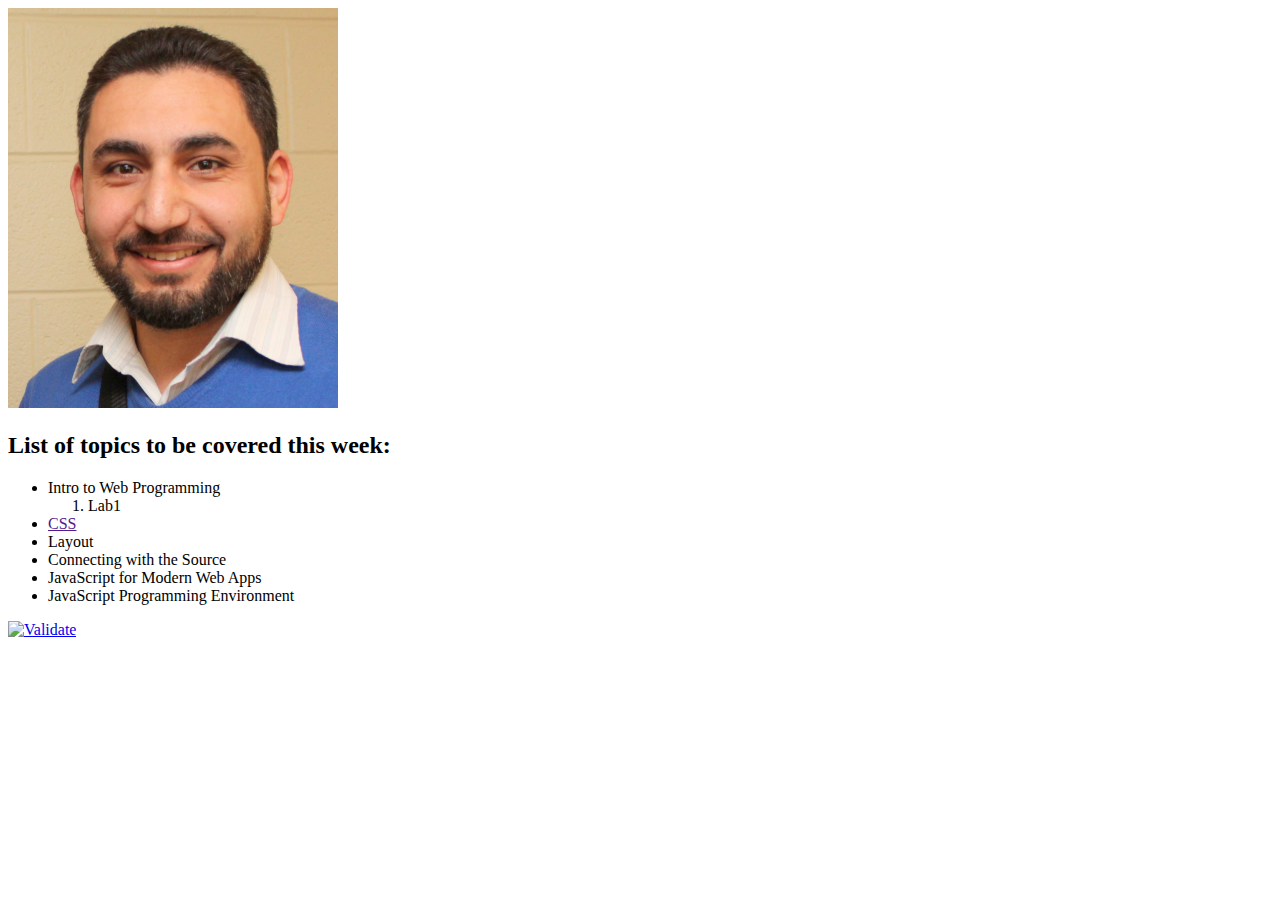
==== index.html @ 21a82591 "Add files via upload" ====
<!DOCTYPE html>
<html>
    <head>
        <title>Mohammad Moharram</title>   
        <!--<style>
			body {
				text-align: center;
			}
		</style>-->
    </head>

    <body>
        <img src="Me MUM.jpeg" height="400" width="330"/>
        <H2> List of topics to be covered this week: </H2>
        <ul>
            <li>Intro to Web Programming</li>
            <ol>
                <li>Lab1</li>
            </ol>
            <li><a href="">CSS</a></li>
            <li>Layout</li>
            <li>Connecting with the Source</li>
            <li>JavaScript for Modern Web Apps</li>
            <li>JavaScript Programming Environment</li>
        </ul>
        <p>
            <a href="https://validator.w3.org/check/referer">
            <img src=http://mumstudents.org/cs472/2013-09/images/w3c-html.png alt="Validate" />
            </a>
            </p>
    </body>
</html>
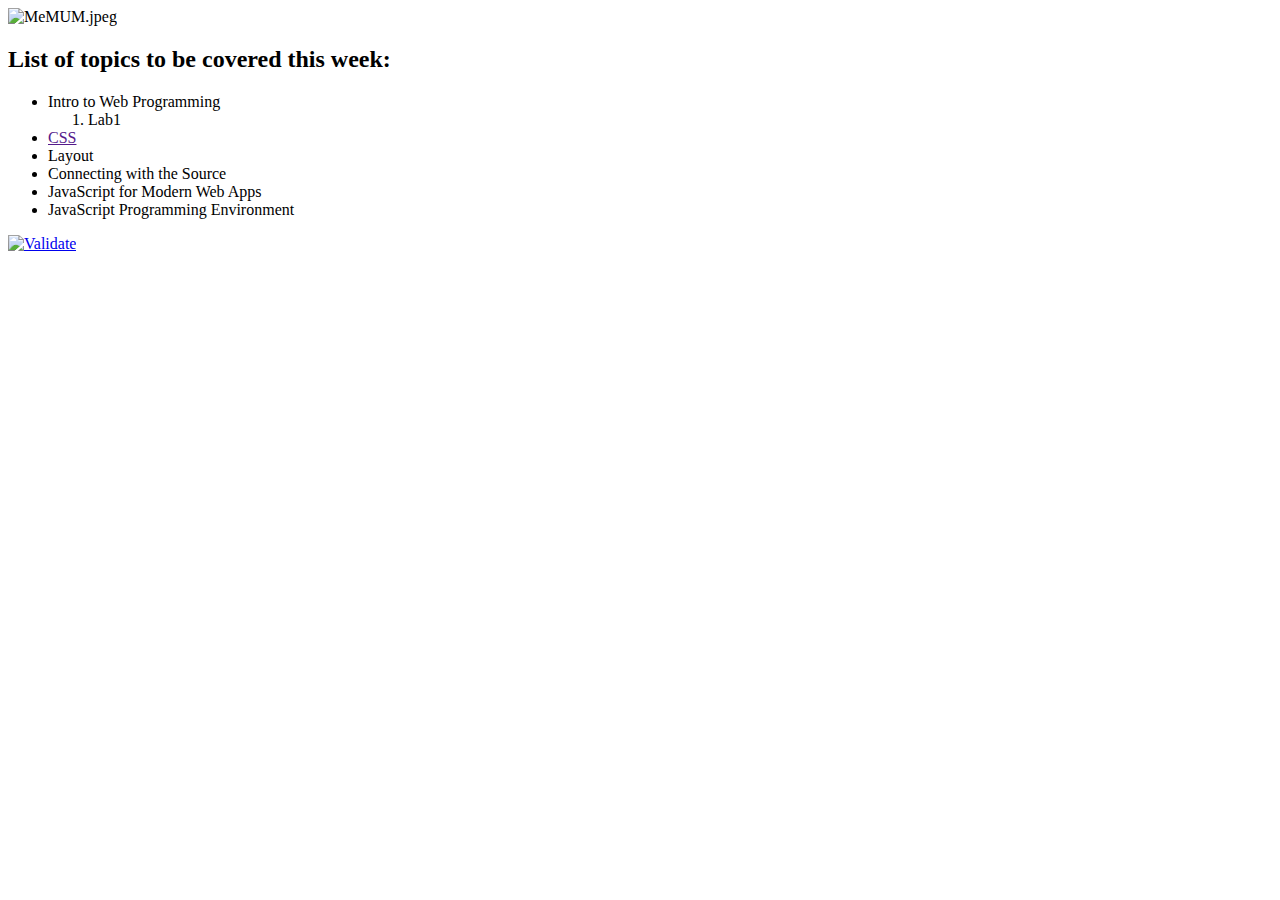
==== commit e6ba7b11: "Update index.html" ====
--- a/index.html
+++ b/index.html
@@ -1,16 +1,11 @@
 <!DOCTYPE html>
 <html>
     <head>
-        <title>Mohammad Moharram</title>   
-        <!--<style>
-			body {
-				text-align: center;
-			}
-		</style>-->
+        <title>Mohammad Moharram</title>
     </head>
 
     <body>
-        <img src="Me MUM.jpeg" height="400" width="330"/>
+        <img src="MeMUM.jpeg" height="400" width="330" alt="MeMUM.jpeg"/>
         <H2> List of topics to be covered this week: </H2>
         <ul>
             <li>Intro to Web Programming</li>
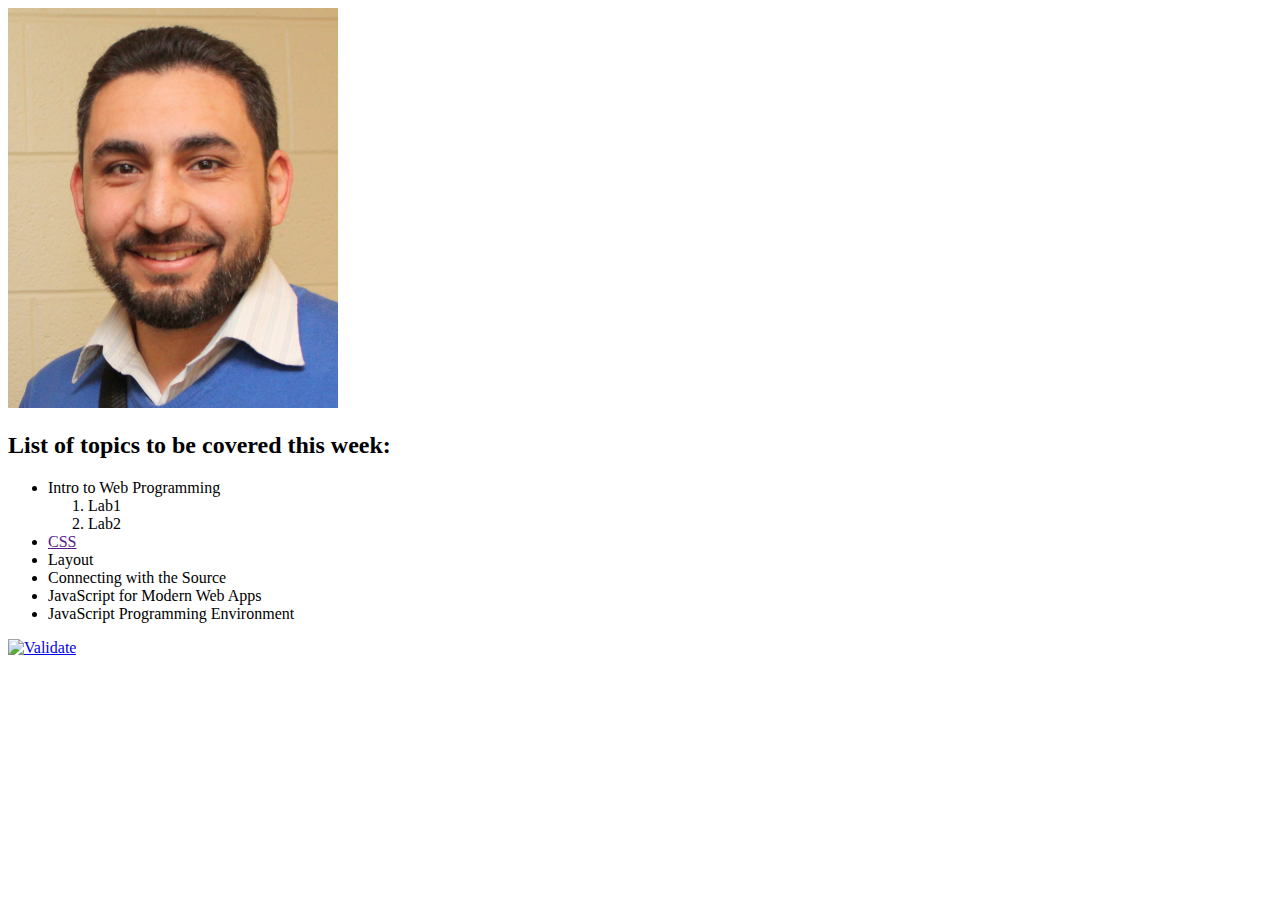
==== commit 27e4521e: "Update index.html" ====
--- a/index.html
+++ b/index.html
@@ -1,5 +1,5 @@
 <!DOCTYPE html>
-<html>
+<html lang="en">
     <head>
         <title>Mohammad Moharram</title>
     </head>
@@ -11,6 +11,7 @@
             <li>Intro to Web Programming</li>
             <ol>
                 <li>Lab1</li>
+                <li>Lab2</li>
             </ol>
             <li><a href="">CSS</a></li>
             <li>Layout</li>
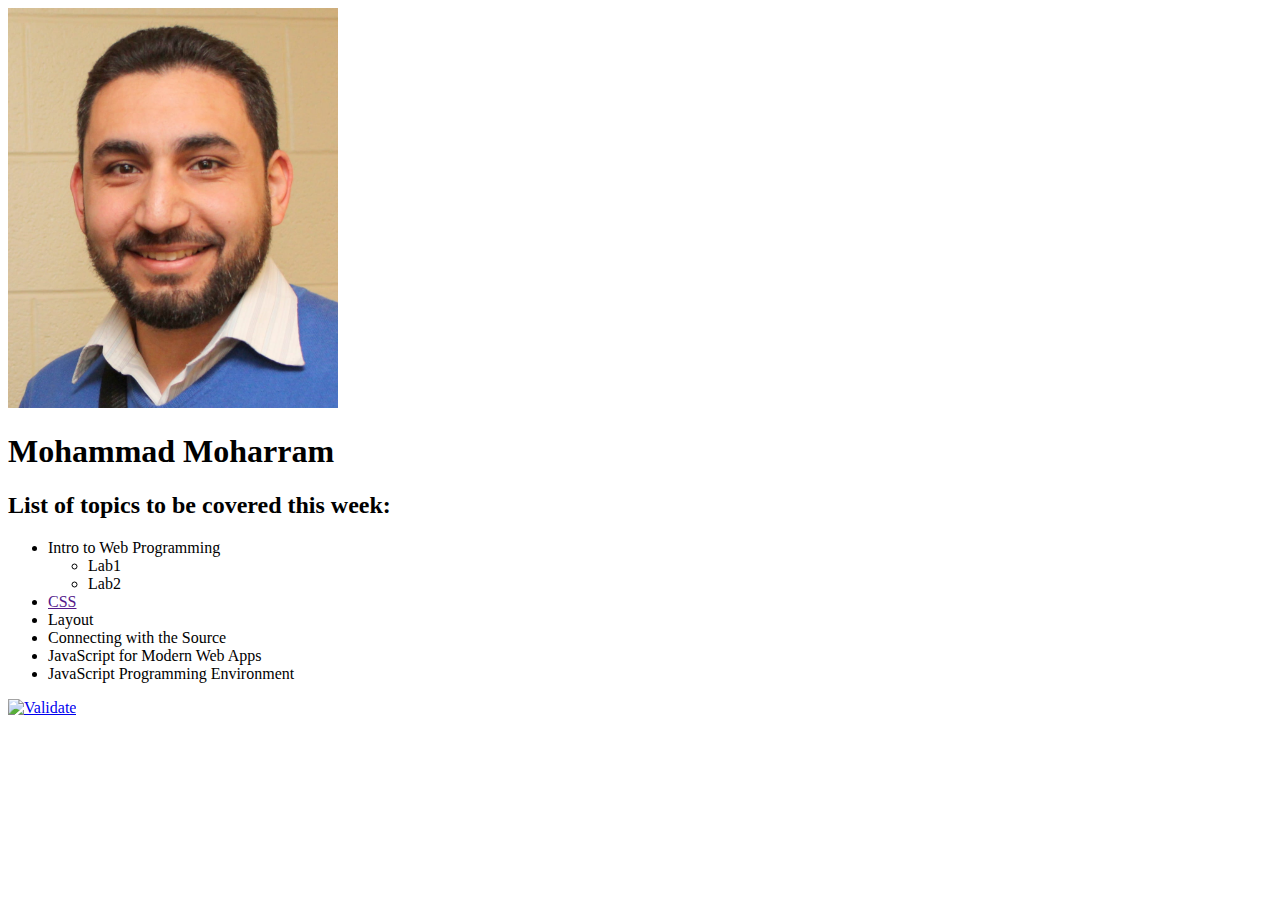
==== commit 646b36df: "Update index.html" ====
--- a/index.html
+++ b/index.html
@@ -6,13 +6,14 @@
 
     <body>
         <img src="MeMUM.jpeg" height="400" width="330" alt="MeMUM.jpeg"/>
+        <H1>Mohammad Moharram</H1>
         <H2> List of topics to be covered this week: </H2>
         <ul>
             <li>Intro to Web Programming</li>
-            <ol>
+            <ul>
                 <li>Lab1</li>
                 <li>Lab2</li>
-            </ol>
+            </ul>
             <li><a href="">CSS</a></li>
             <li>Layout</li>
             <li>Connecting with the Source</li>
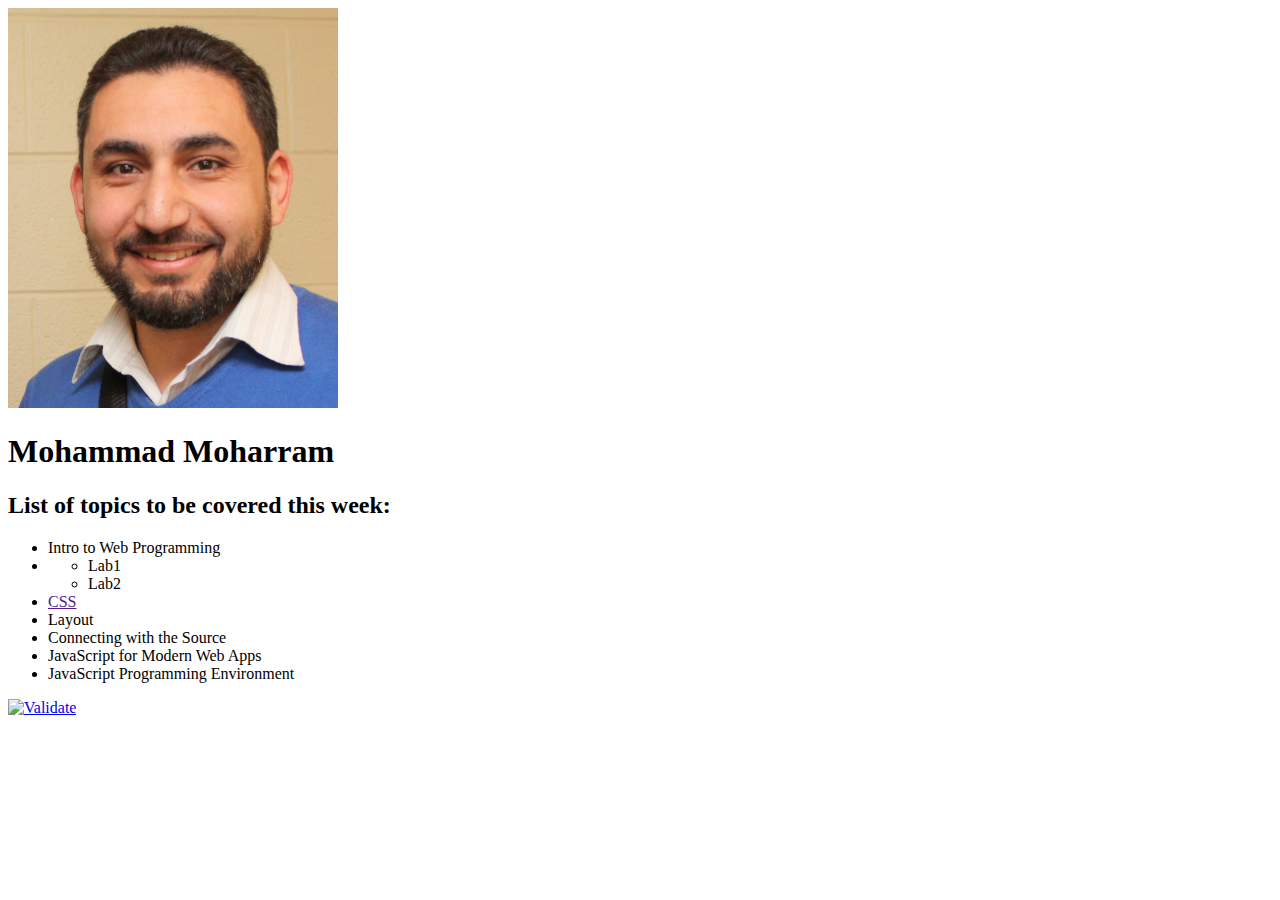
==== commit 0be5f7ae: "Update index.html" ====
--- a/index.html
+++ b/index.html
@@ -10,10 +10,10 @@
         <H2> List of topics to be covered this week: </H2>
         <ul>
             <li>Intro to Web Programming</li>
-            <ul>
+            <li><ul>
                 <li>Lab1</li>
                 <li>Lab2</li>
-            </ul>
+                </ul></li>
             <li><a href="">CSS</a></li>
             <li>Layout</li>
             <li>Connecting with the Source</li>
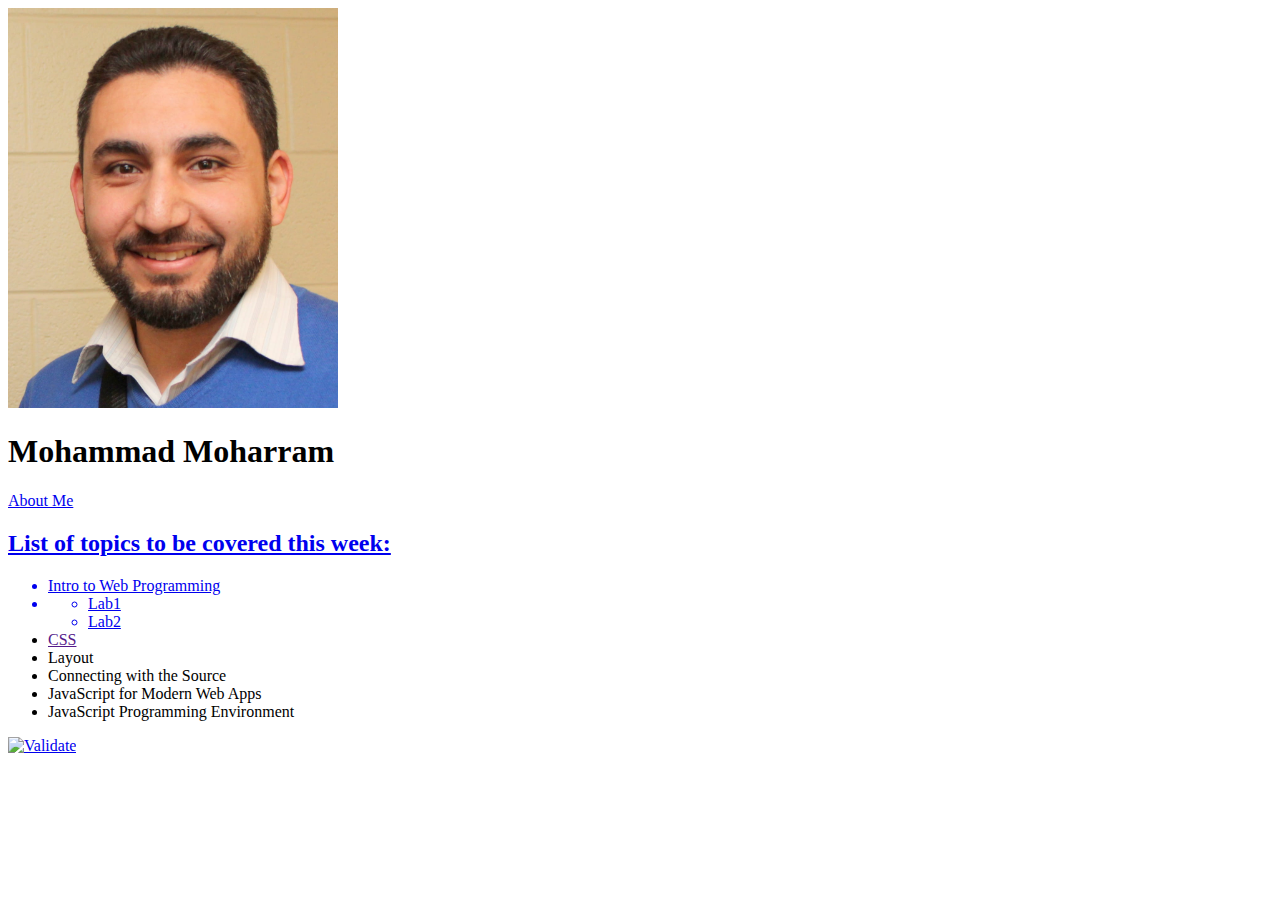
==== commit 710a78b4: "Update index.html" ====
--- a/index.html
+++ b/index.html
@@ -7,6 +7,7 @@
     <body>
         <img src="MeMUM.jpeg" height="400" width="330" alt="MeMUM.jpeg"/>
         <H1>Mohammad Moharram</H1>
+        <a href="aboutMe.html">About Me</h4>
         <H2> List of topics to be covered this week: </H2>
         <ul>
             <li>Intro to Web Programming</li>
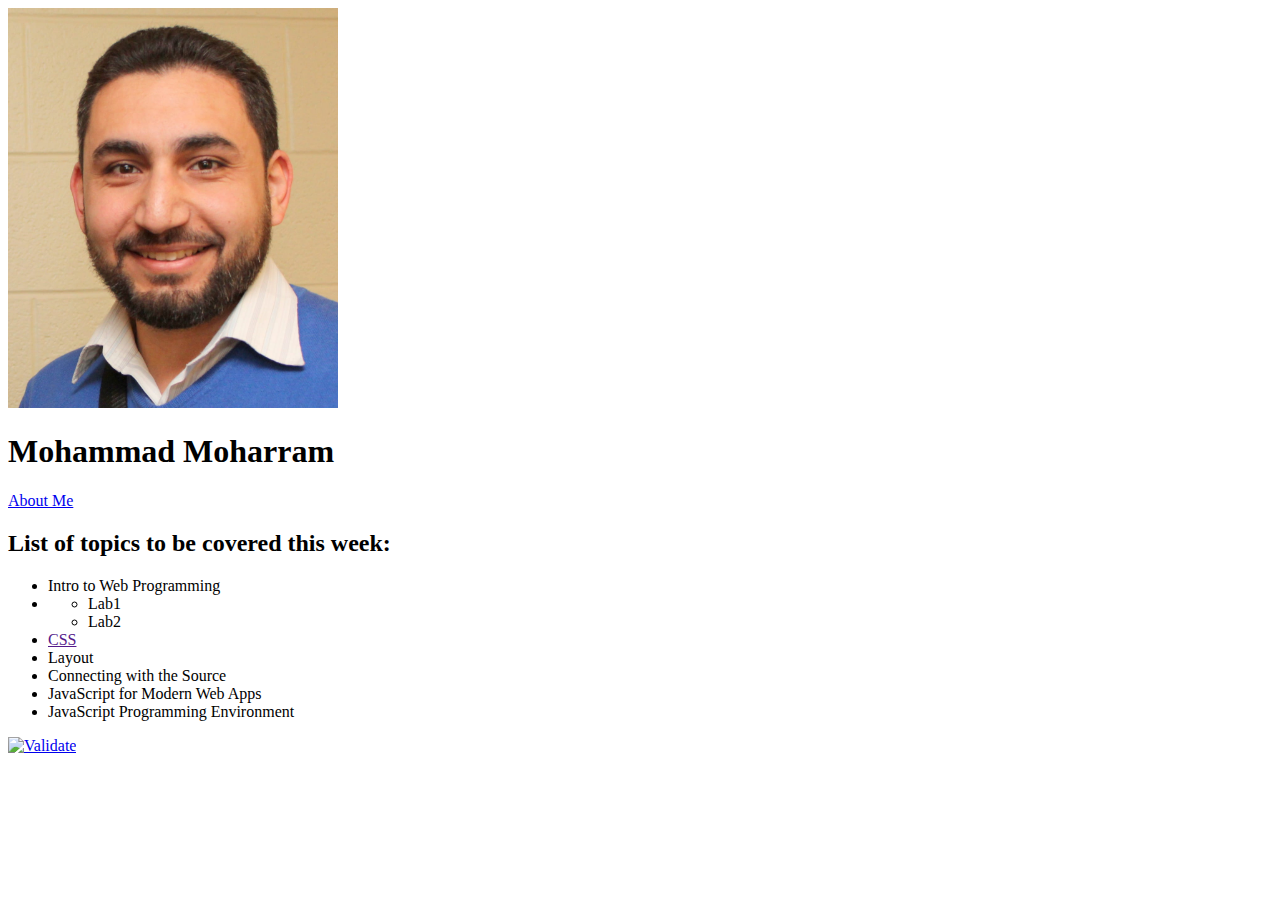
==== commit ae109d70: "Update index.html" ====
--- a/index.html
+++ b/index.html
@@ -7,7 +7,7 @@
     <body>
         <img src="MeMUM.jpeg" height="400" width="330" alt="MeMUM.jpeg"/>
         <H1>Mohammad Moharram</H1>
-        <a href="aboutMe.html">About Me</h4>
+        <a href="aboutMe.html">About Me</a>
         <H2> List of topics to be covered this week: </H2>
         <ul>
             <li>Intro to Web Programming</li>
